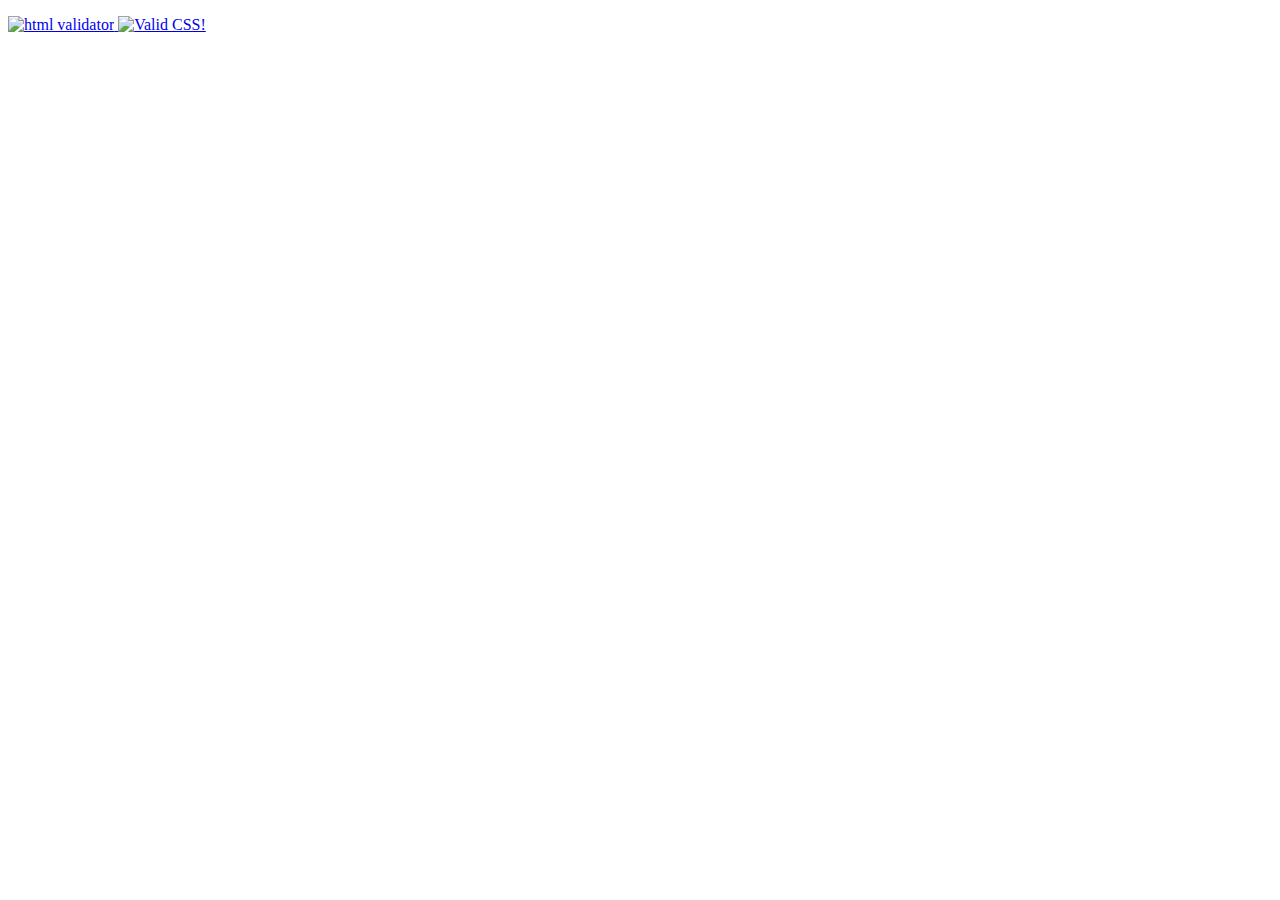
==== w1d2recipe/index.html @ cba290ce "Update index.html" ====
<!DOCTYPE html>
<!--THIS IS MY LESSON 2 DOCUMENT-->
<html>
    <footer>
        <p>
            <a href="https://validator.w3.org/nu/?doc=https://boazturya.github.io/cs472-WAP/w1d2recipe/index.html"> 
                <img src="./images/w3c-html.png" alt = "html validator" />
            </a>
    
            <a href="http://jigsaw.w3.org/css-validator/validator?uri=https://BoazTurya.github.io/cs472-WAP/w1d2recipe/css/recipe.css">
                <img style="border:0;width:88px;height:31px"
                    src="https://jigsaw.w3.org/css-validator/images/vcss"
                    alt="Valid CSS!" />
            </a>
        </p>
    </footer>
</html>
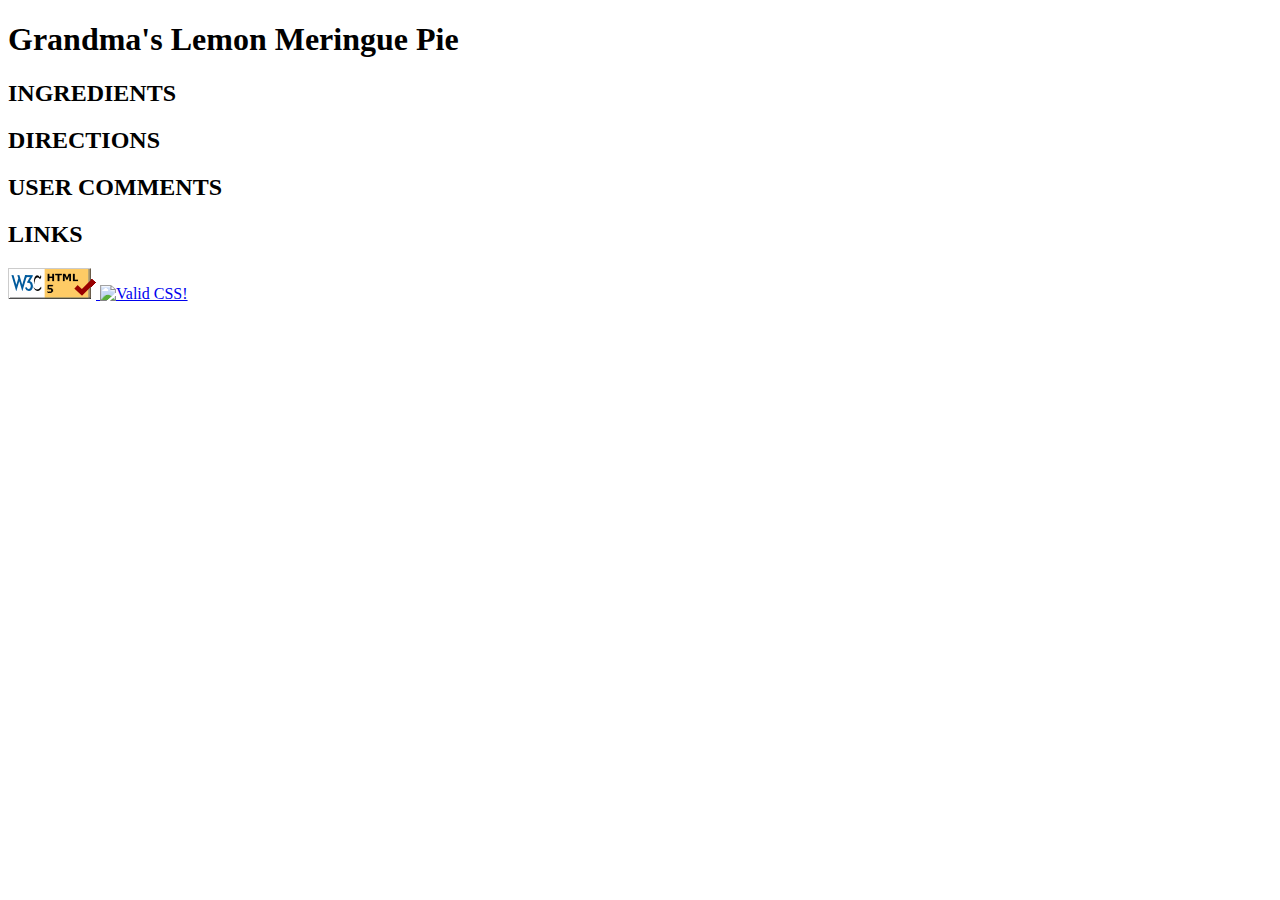
==== commit 85d79fb9: "HHH" ====
--- a/w1d2recipe/index.html
+++ b/w1d2recipe/index.html
@@ -1,13 +1,32 @@
 <!DOCTYPE html>
 <!--THIS IS MY LESSON 2 DOCUMENT-->
-<html>
+<html lang="en">
+    <head>
+        <link rel="stylesheet" href="./css/recipe.css">
+        <link rel="shortcut icon" type="image/x-icon" href="./recipeImages/pie_icon.gif">
+    </head> 
+    <section>
+        <h1>Grandma's Lemon Meringue Pie</h1>
+        <div>
+            <h2>INGREDIENTS</h2>
+        </div>
+        <div>
+            <h2>DIRECTIONS</h2>
+        </div>
+        <div>
+            <h2>USER COMMENTS</h2>
+        </div>
+        <div id="links">
+            <h2>LINKS</h2>
+        </div>
+    </section>
     <footer>
         <p>
             <a href="https://validator.w3.org/nu/?doc=https://boazturya.github.io/cs472-WAP/w1d2recipe/index.html"> 
-                <img src="./images/w3c-html.png" alt = "html validator" />
+                <img src="./recipeImages/w3c-html.png" alt = "html validator" />
             </a>
     
-            <a href="http://jigsaw.w3.org/css-validator/validator?uri=https://BoazTurya.github.io/cs472-WAP/w1d2recipe/css/recipe.css">
+            <a href="https://jigsaw.w3.org/css-validator/validator?uri=https://BoazTurya.github.io/cs472-WAP/w1d2recipe/css/recipe.css">
                 <img style="border:0;width:88px;height:31px"
                     src="https://jigsaw.w3.org/css-validator/images/vcss"
                     alt="Valid CSS!" />
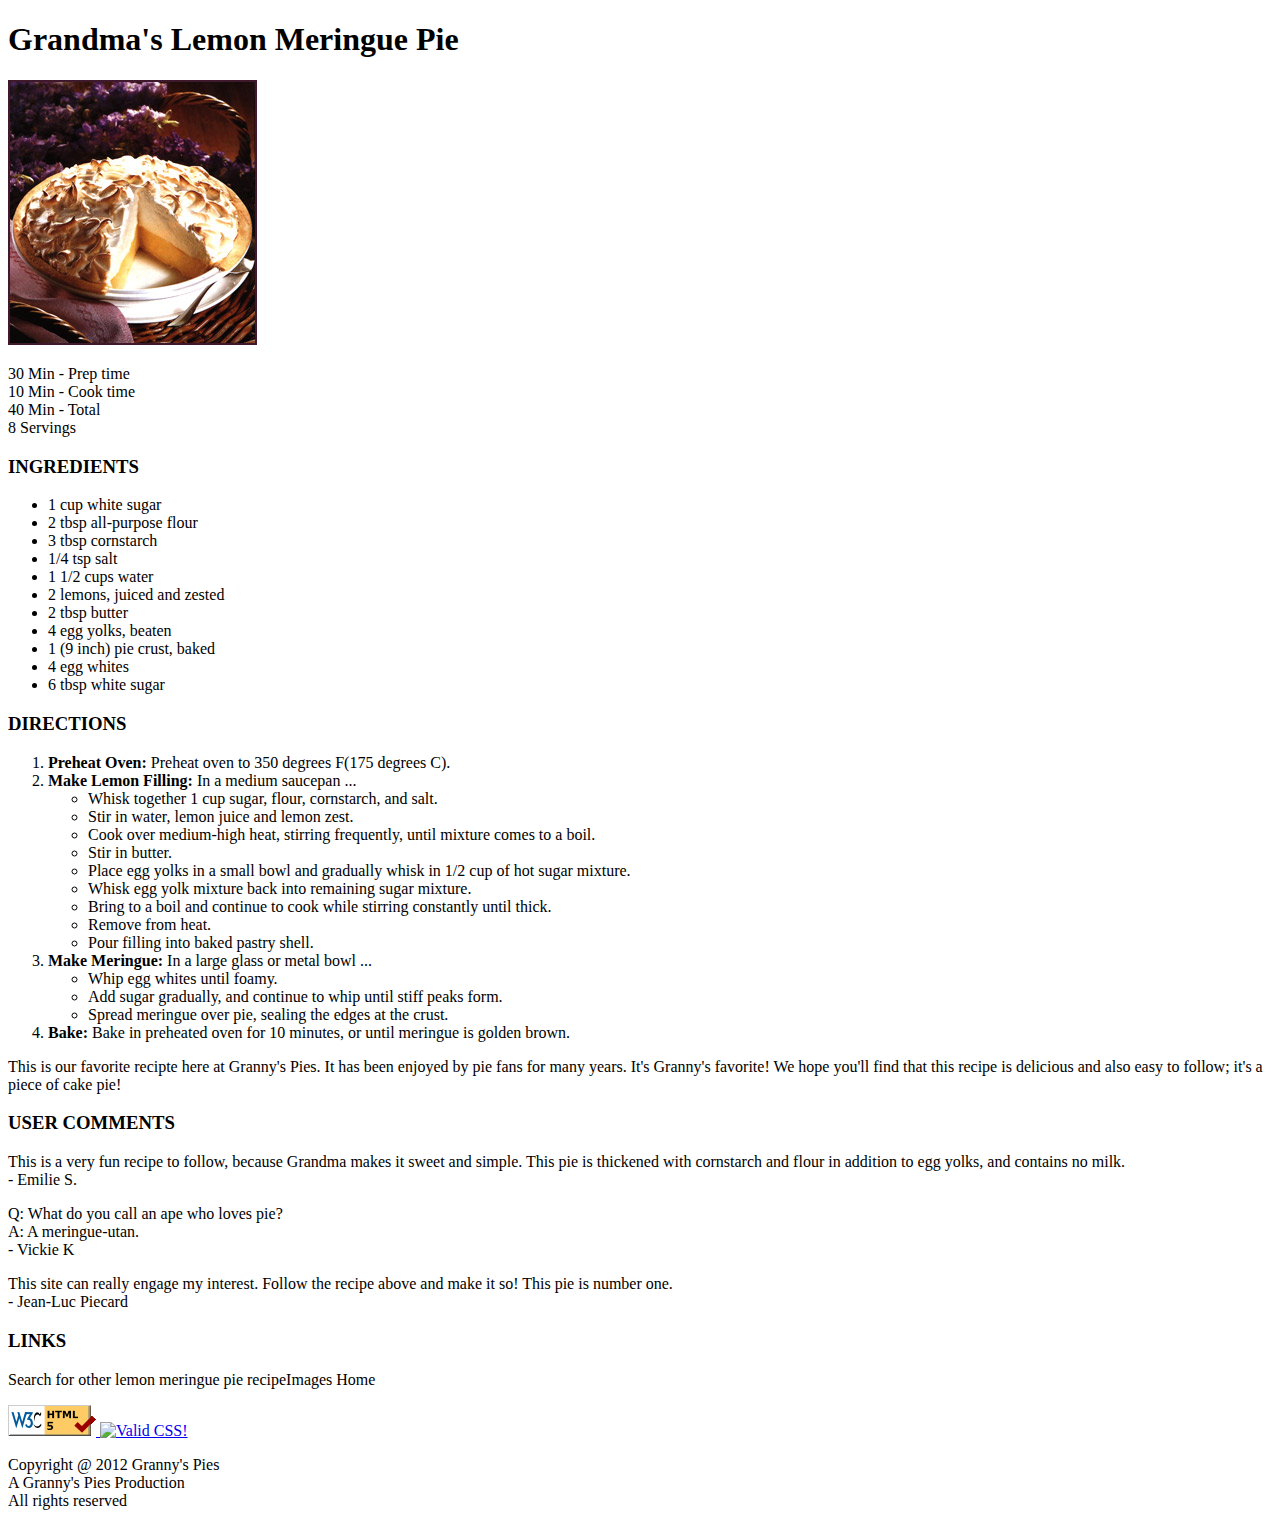
==== commit b995adc0: "k" ====
--- a/w1d2recipe/index.html
+++ b/w1d2recipe/index.html
@@ -8,20 +8,97 @@
     <section>
         <h1>Grandma's Lemon Meringue Pie</h1>
         <div>
-            <h2>INGREDIENTS</h2>
+            <img src="./recipeImages/pie.jpg" alt="lemon meringue pie">
+            <p>
+                30 Min - Prep time<br>
+                10 Min - Cook time<br>
+                40 Min - Total<br>
+                8 Servings<br>
+            </p>
         </div>
         <div>
-            <h2>DIRECTIONS</h2>
+            <h3>INGREDIENTS</h3>
+            <ul id="ingredients">
+                <li>1 cup white sugar</li>
+                <li>2 tbsp all-purpose flour</li>
+                <li>3 tbsp cornstarch</li>
+                <li>1/4 tsp salt</li>
+                <li>1 1/2 cups water</li>
+                <li>2 lemons, juiced and zested</li>
+                <li>2 tbsp butter</li>
+                <li>4 egg yolks, beaten</li>
+                <li>1 (9 inch) pie crust, baked</li>
+                <li>4 egg whites</li>
+                <li>6 tbsp white sugar</li>
+            </ul>
         </div>
         <div>
-            <h2>USER COMMENTS</h2>
+            <h3>DIRECTIONS</h3>
+            <ol>
+                <li>
+                    <strong>Preheat Oven: </strong>
+                    Preheat oven to 350 degrees F(175 degrees C).
+                </li>
+                <li>
+                    <strong>Make Lemon Filling: </strong>
+                    In a medium saucepan ...
+                    <ul class = "directions">
+                        <li>Whisk together 1 cup sugar, flour, cornstarch, and salt.</li>
+                        <li>Stir in water, lemon juice and lemon zest.</li>
+                        <li>Cook over medium-high heat, stirring frequently, until mixture comes to a boil.</li>
+                        <li>Stir in butter.</li>
+                        <li>Place egg yolks in a small bowl and gradually whisk in 1/2 cup of hot sugar mixture.</li>
+                        <li>Whisk egg yolk mixture back into remaining sugar mixture.</li>
+                        <li>Bring to a boil and continue to cook while stirring constantly until thick.</li>
+                        <li>Remove from heat.</li>
+                        <li>Pour filling into baked pastry shell.</li>
+                    </ul>
+                </li>
+                <li>
+                    <strong>Make Meringue: </strong>
+                    In a large glass or metal bowl ...
+                    <ul>
+                        <li>Whip egg whites until foamy.</li>
+                        <li>Add sugar gradually, and continue to whip until stiff peaks form.</li>
+                        <li>Spread meringue over pie, sealing the edges at the crust.</li>
+                    </ul>        
+                </li>
+                <li>
+                    <strong>Bake: </strong>
+                    Bake in preheated oven for 10 minutes, or until meringue is golden brown.
+                </li>
+            </ol>
+            <p>
+                This is our favorite recipte here at Granny's Pies. It has been enjoyed by pie fans for many years. 
+                It's Granny's favorite! We hope you'll find that this recipe is delicious and also easy to follow; 
+                it's a piece of cake pie!
+            </p>
+        </div>
+        <div id="comments">
+            <h3>USER COMMENTS</h3>
+            <p>
+                This is a very fun recipe to follow, because Grandma makes it sweet and simple. This pie is thickened with cornstarch and flour in addition to egg yolks, and contains no milk.
+                <br>- Emilie S.
+            </p>
+            <p>
+                Q: What do you call an ape who loves pie?
+                <br>A: A meringue-utan.
+                <br>- Vickie K
+            </p>
+            <p>
+                This site can really engage my interest. Follow the recipe above and make it so! This pie is number one.
+                <br>- Jean-Luc Piecard
+            </p>
         </div>
         <div id="links">
-            <h2>LINKS</h2>
+            <h3>LINKS</h3>
+            <a>Search for other lemon meringue pie recipeImages</a>
+            <a>Home</a>
         </div>
     </section>
     <footer>
-        <p>
+
+        <p id="validators">
             <a href="https://validator.w3.org/nu/?doc=https://boazturya.github.io/cs472-WAP/w1d2recipe/index.html"> 
                 <img src="./recipeImages/w3c-html.png" alt = "html validator" />
             </a>
@@ -32,5 +109,10 @@
                     alt="Valid CSS!" />
             </a>
         </p>
+        <p id="copyright">
+            Copyright @ 2012 Granny's Pies
+            <br>A Granny's Pies Production
+            <br>All rights reserved
+        </p>
     </footer>
 </html>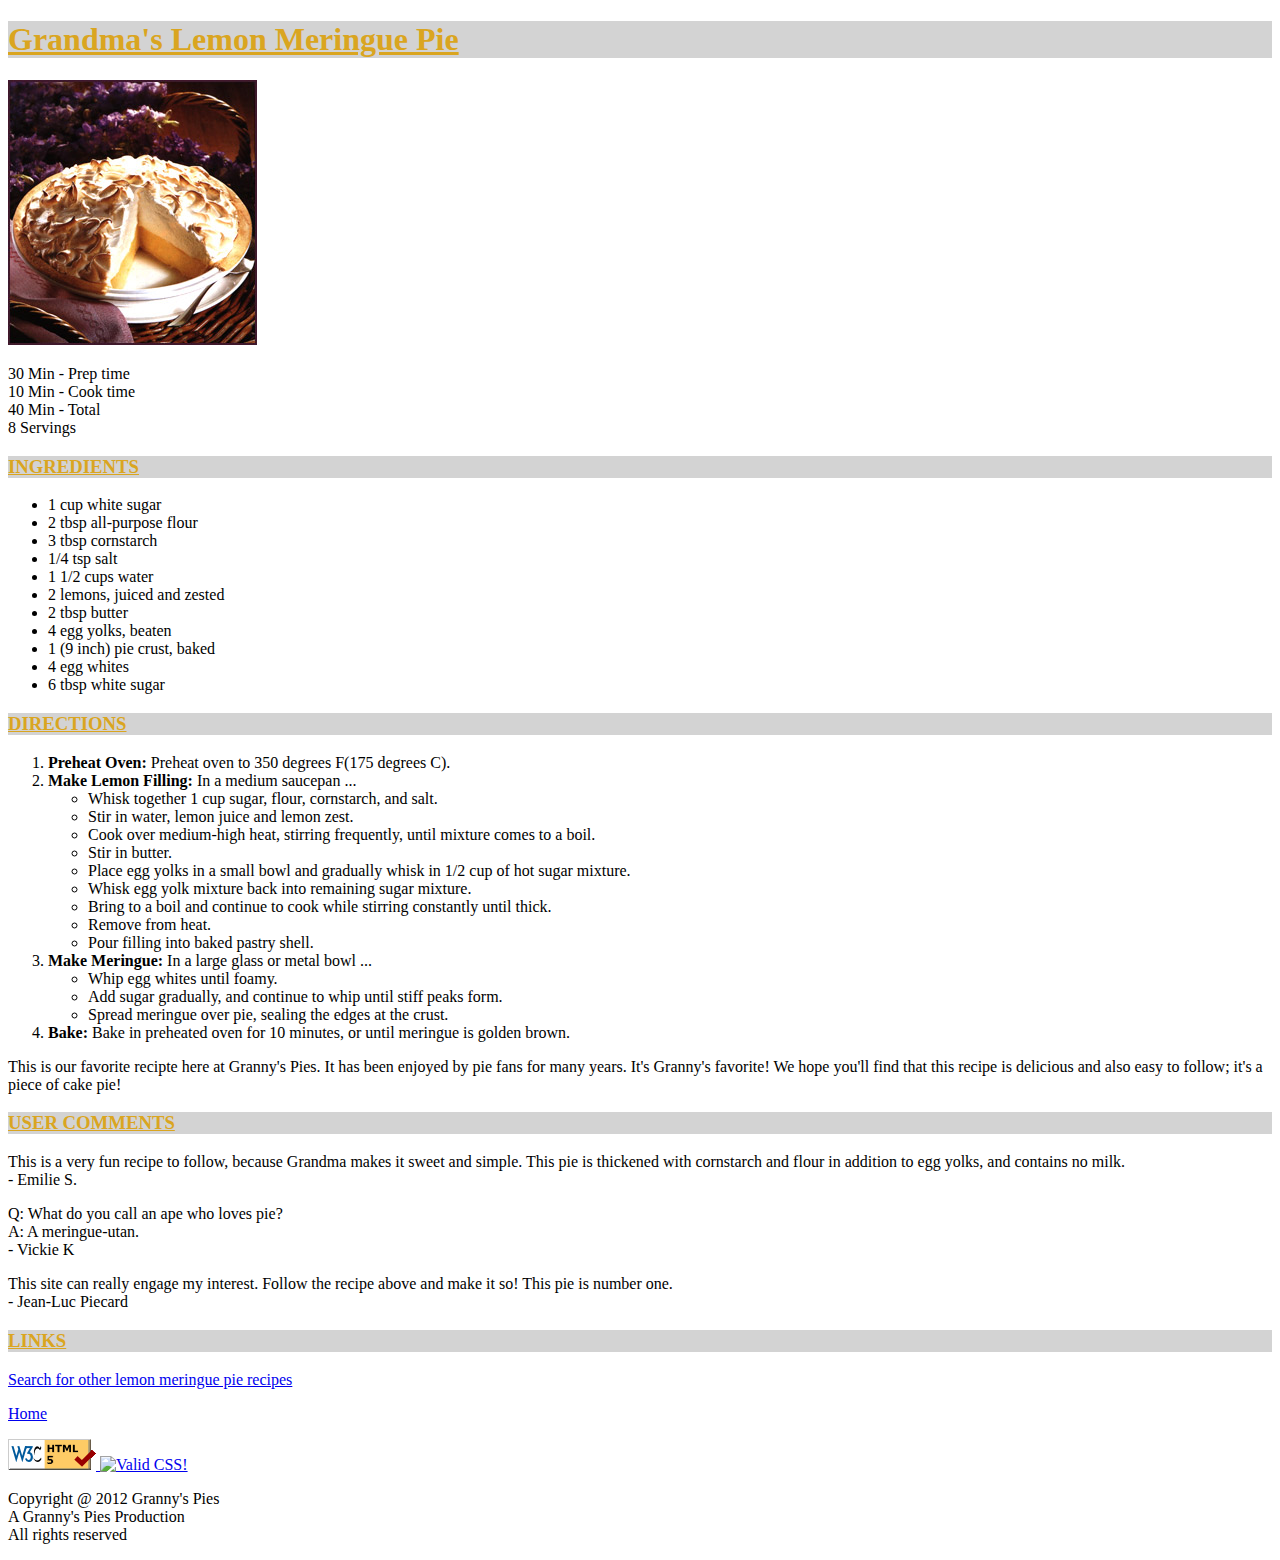
==== commit e397c10e: "da" ====
--- a/w1d2recipe/index.html
+++ b/w1d2recipe/index.html
@@ -92,8 +92,12 @@
         </div>
         <div id="links">
             <h3>LINKS</h3>
-            <a>Search for other lemon meringue pie recipeImages</a>
-            <a>Home</a>
+            <p>
+                <a href="https://www.google.com/search?q=lemon+meringue+pie+recipe&rlz=1C1ONGR_enUS942US942&oq=lemon+meringue+pie+recipe&aqs=chrome..69i57j0l9.597j0j7&sourceid=chrome&ie=UTF-8">Search for other lemon meringue pie recipes</a>
+            </p>
+            <p>
+                <a href="boazturya.github.io/myFirstRepo/">Home</a>
+            </p>
         </div>
     </section>
     <footer>
--- a/w1d2recipe/css/recipe.css
+++ b/w1d2recipe/css/recipe.css
@@ -0,0 +1,10 @@
+
+footer a{
+    justify-items:flex-end;
+}
+
+h1,h3{
+    color:goldenrod;
+    text-decoration-line: underline;
+    background-color:lightgrey;
+}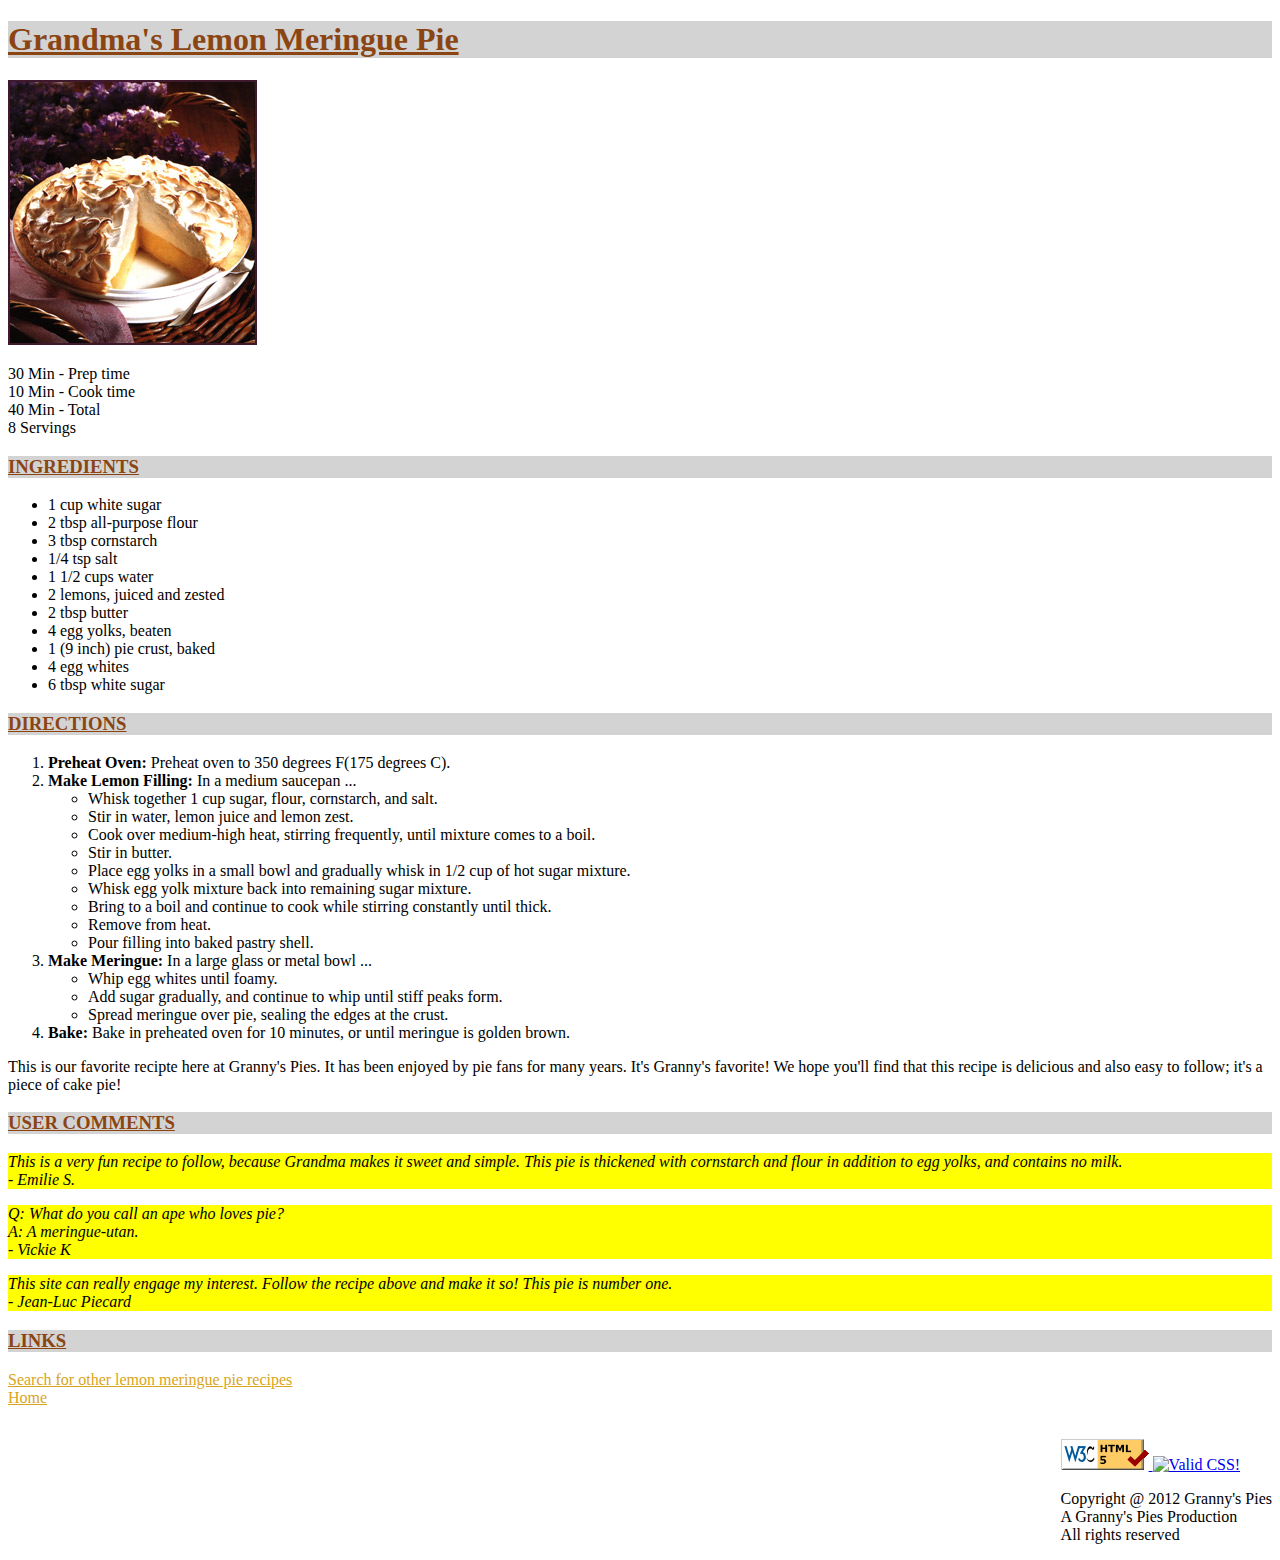
==== commit 6fa9f52f: "k" ====
--- a/w1d2recipe/index.html
+++ b/w1d2recipe/index.html
@@ -2,6 +2,7 @@
 <!--THIS IS MY LESSON 2 DOCUMENT-->
 <html lang="en">
     <head>
+        <title>Grandma's Pie</title>
         <link rel="stylesheet" href="./css/recipe.css">
         <link rel="shortcut icon" type="image/x-icon" href="./recipeImages/pie_icon.gif">
     </head> 
@@ -94,8 +95,7 @@
             <h3>LINKS</h3>
             <p>
                 <a href="https://www.google.com/search?q=lemon+meringue+pie+recipe&rlz=1C1ONGR_enUS942US942&oq=lemon+meringue+pie+recipe&aqs=chrome..69i57j0l9.597j0j7&sourceid=chrome&ie=UTF-8">Search for other lemon meringue pie recipes</a>
-            </p>
-            <p>
+            <br>
                 <a href="boazturya.github.io/myFirstRepo/">Home</a>
             </p>
         </div>
--- a/w1d2recipe/css/recipe.css
+++ b/w1d2recipe/css/recipe.css
@@ -1,10 +1,17 @@
 
-footer a{
-    justify-items:flex-end;
+footer {
+    float: right;
 }
 
 h1,h3{
-    color:goldenrod;
+    color:saddlebrown;
     text-decoration-line: underline;
-    background-color:lightgrey;
+    background-color:lightgray;
+}
+div#links a{
+    color: goldenrod;
+}
+div#comments p{
+    background-color: yellow;
+    font-style:italic;
 }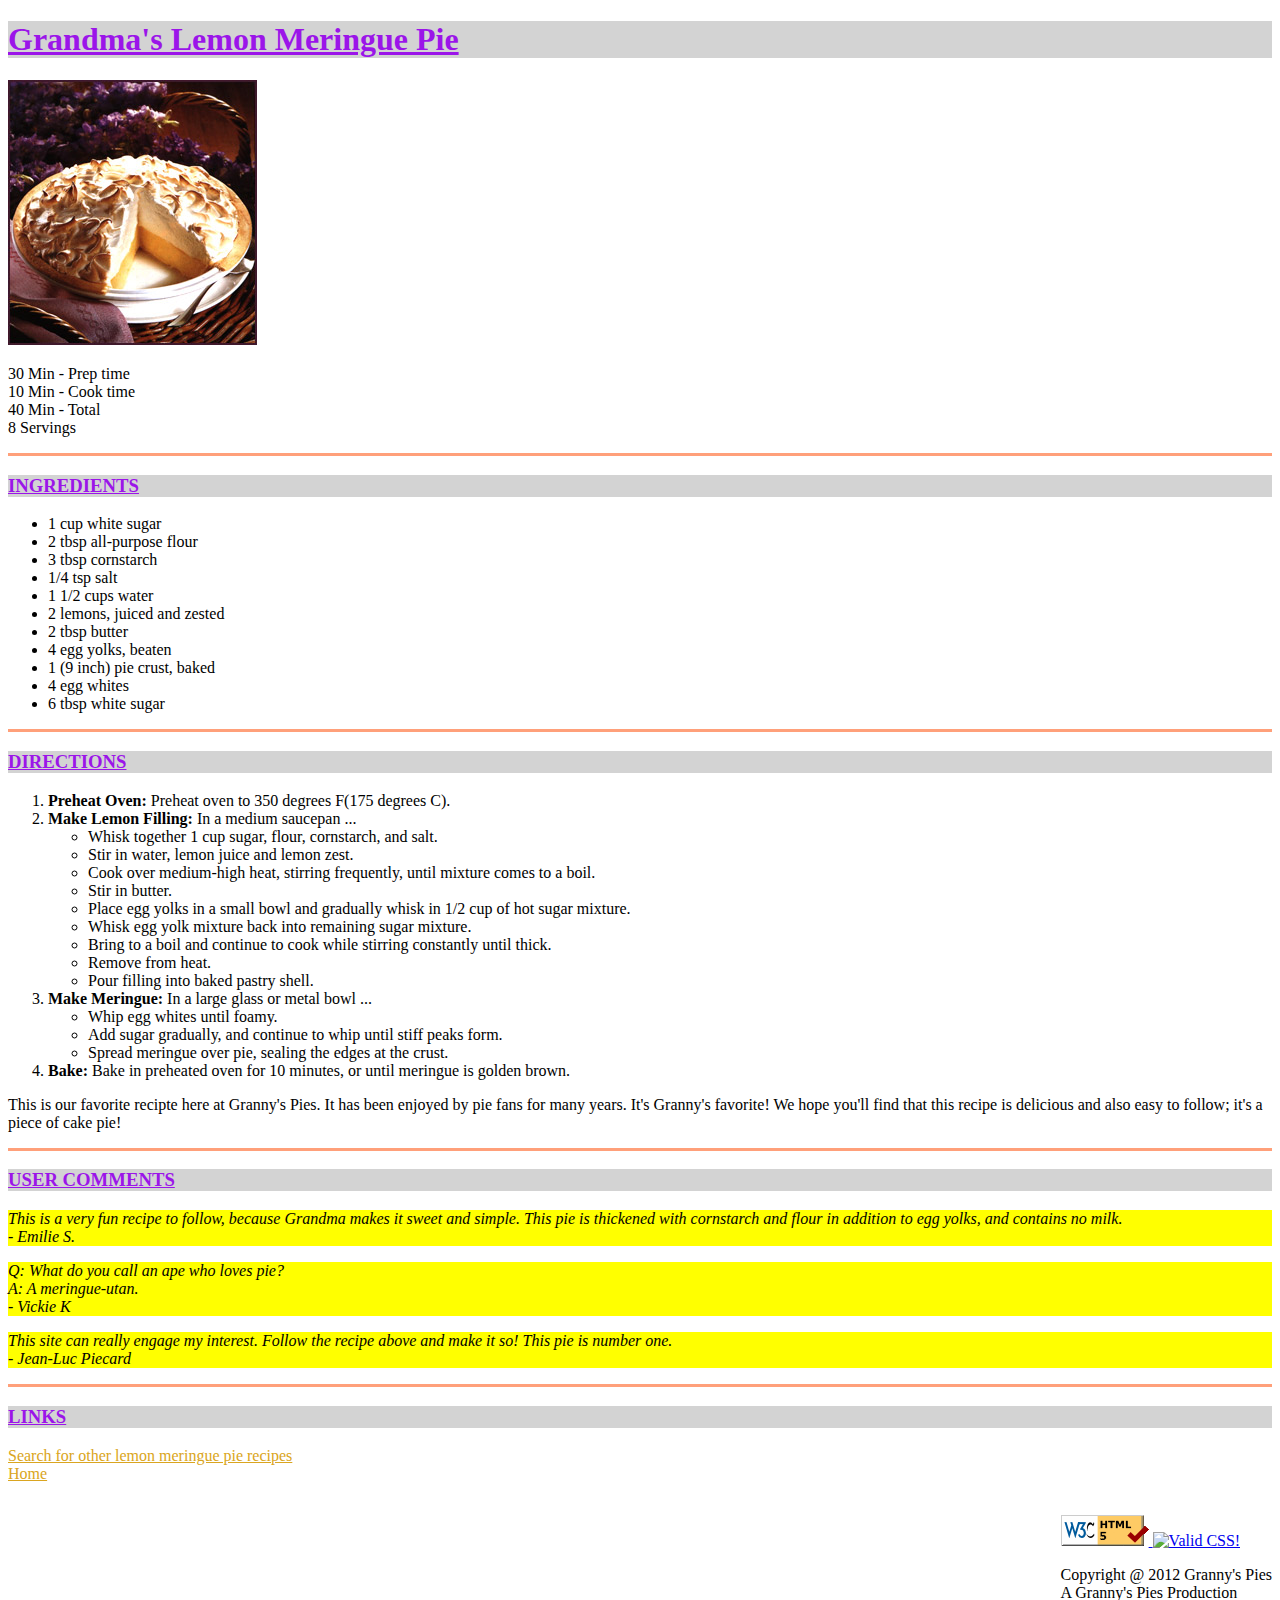
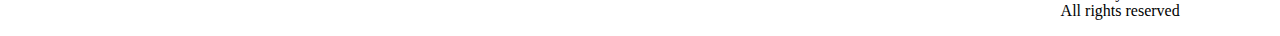
==== commit a9d6b1d1: "das" ====
--- a/w1d2recipe/index.html
+++ b/w1d2recipe/index.html
@@ -99,6 +99,8 @@
                 <a href="boazturya.github.io/myFirstRepo/">Home</a>
             </p>
         </div>
+
+        
     </section>
     <footer>
 
--- a/w1d2recipe/css/recipe.css
+++ b/w1d2recipe/css/recipe.css
@@ -1,17 +1,25 @@
 
-footer {
+footer{
     float: right;
 }
 
 h1,h3{
-    color:saddlebrown;
+    color:rgb(155, 21, 233);
     text-decoration-line: underline;
     background-color:lightgray;
 }
 div#links a{
     color: goldenrod;
 }
+div#links{
+    border: none;
+}
+
 div#comments p{
     background-color: yellow;
     font-style:italic;
+}
+div{
+    border-bottom: solid;
+    border-bottom-color: lightsalmon;
 }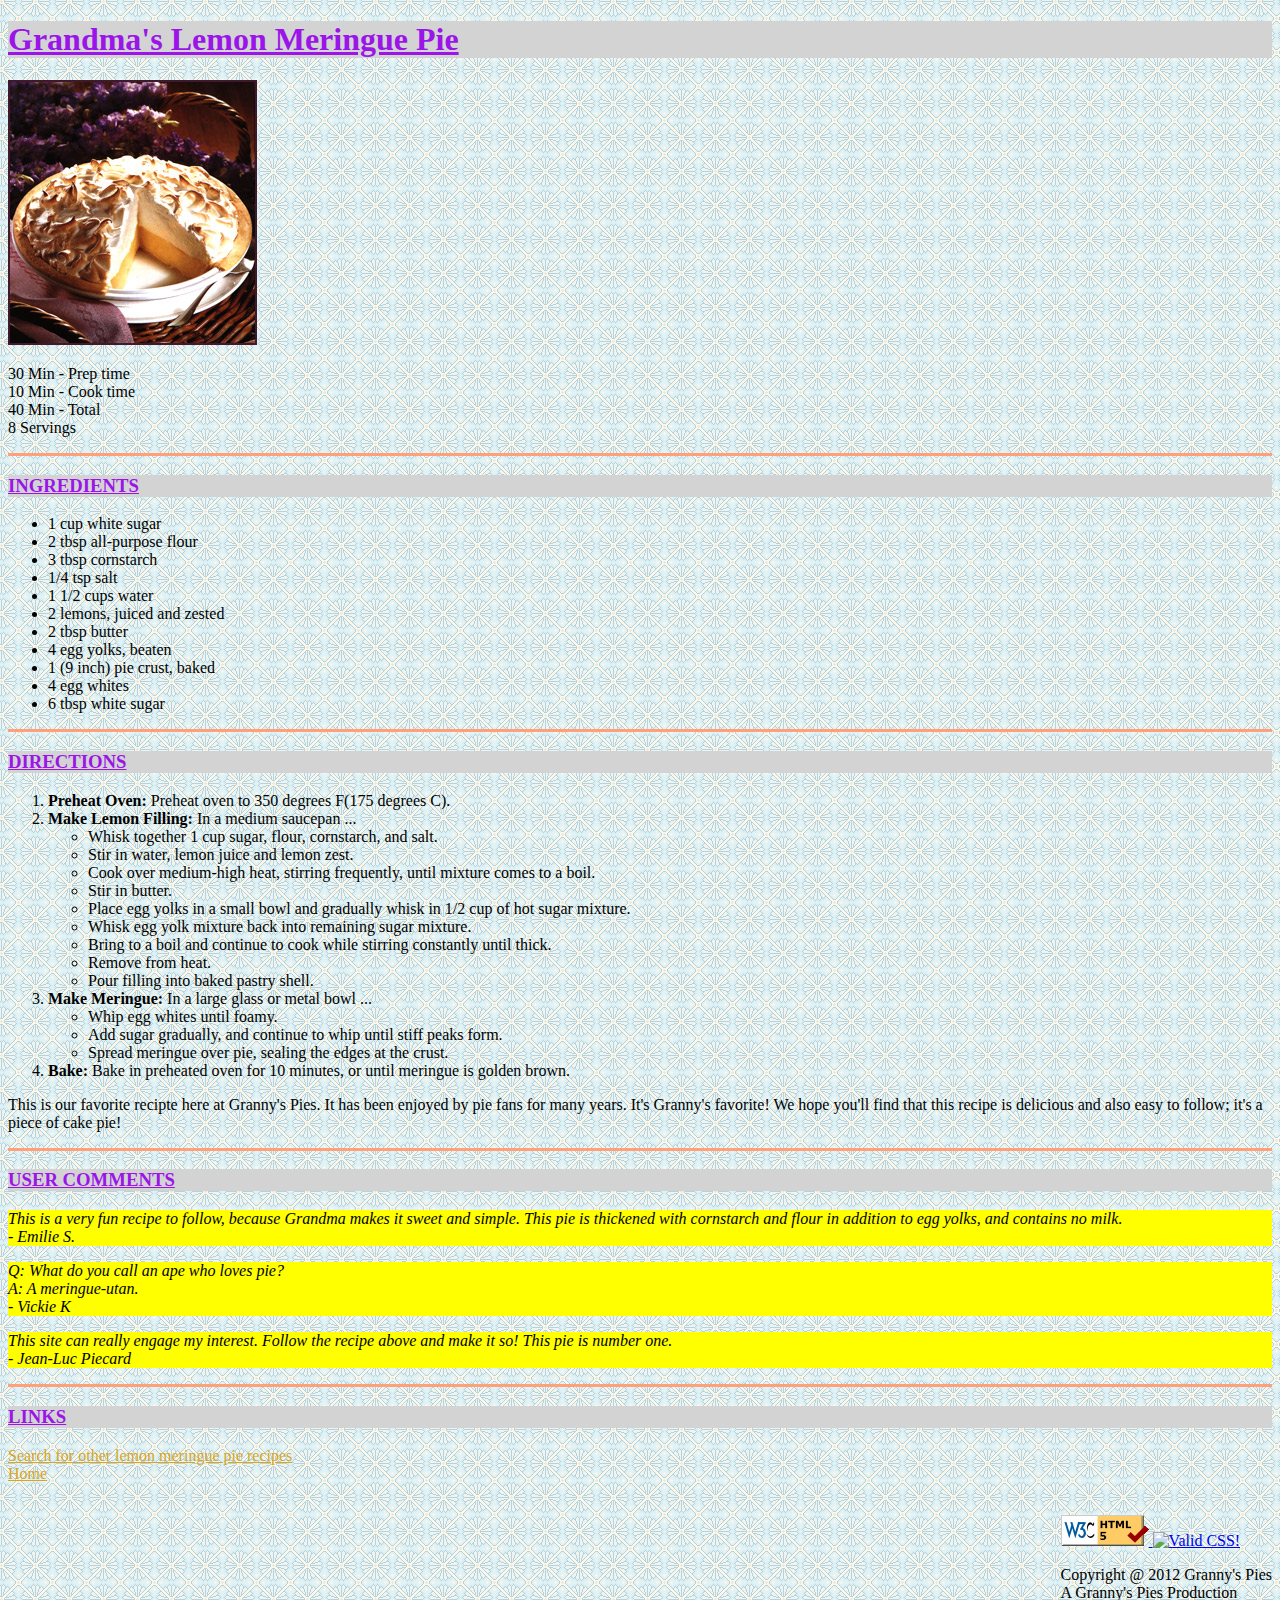
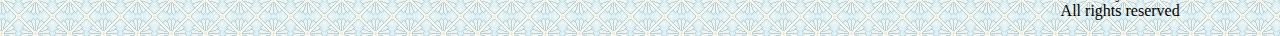
==== commit 0e642c2c: "l" ====
--- a/w1d2recipe/index.html
+++ b/w1d2recipe/index.html
@@ -96,7 +96,7 @@
             <p>
                 <a href="https://www.google.com/search?q=lemon+meringue+pie+recipe&rlz=1C1ONGR_enUS942US942&oq=lemon+meringue+pie+recipe&aqs=chrome..69i57j0l9.597j0j7&sourceid=chrome&ie=UTF-8">Search for other lemon meringue pie recipes</a>
             <br>
-                <a href="boazturya.github.io/myFirstRepo/">Home</a>
+                <a href="https://boazturya.github.io/myFirstRepo/index.html">Home</a>
             </p>
         </div>
 
--- a/w1d2recipe/css/recipe.css
+++ b/w1d2recipe/css/recipe.css
@@ -11,6 +11,10 @@
 div#links a{
     color: goldenrod;
 }
+div#links a:hover{
+    color: red;
+    font-weight: bolder;
+}
 div#links{
     border: none;
 }
@@ -22,4 +26,8 @@
 div{
     border-bottom: solid;
     border-bottom-color: lightsalmon;
-}+}
+body{
+    background-image: url(../recipeImages/background.gif);
+}
+
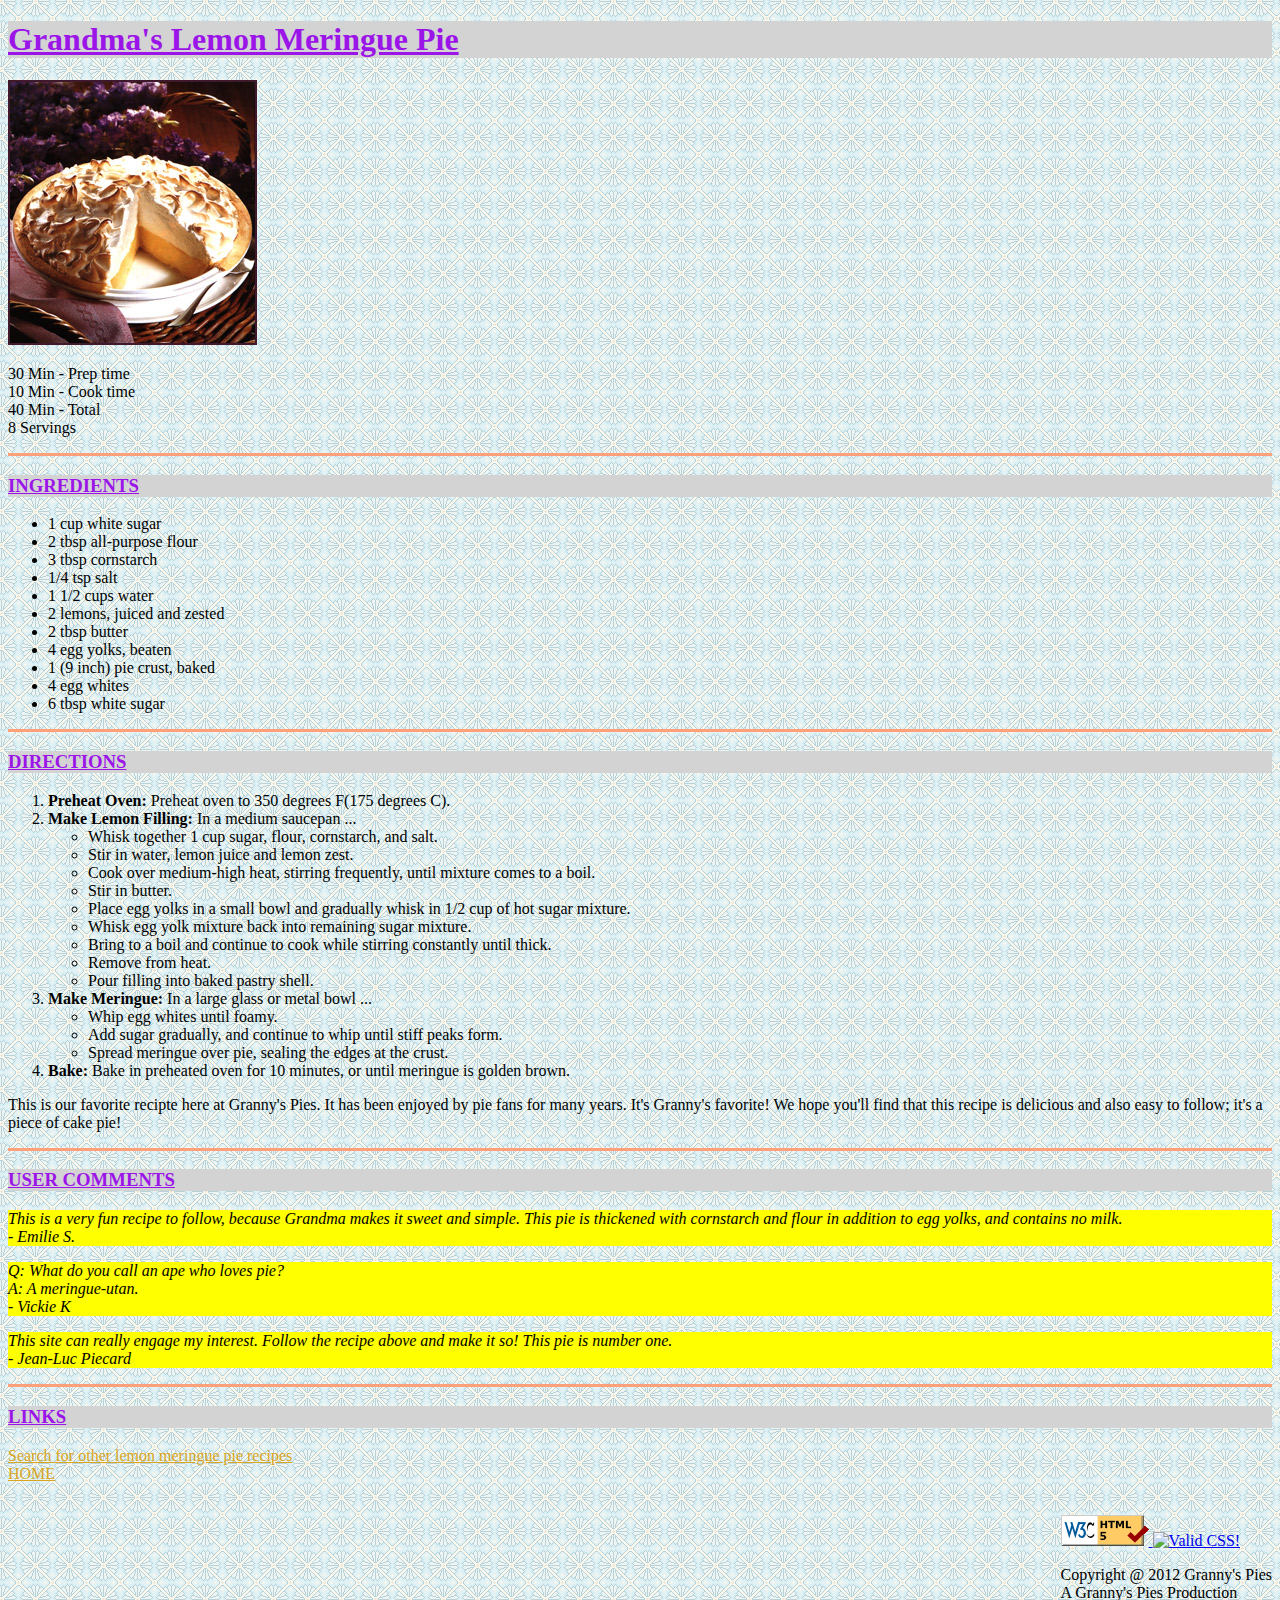
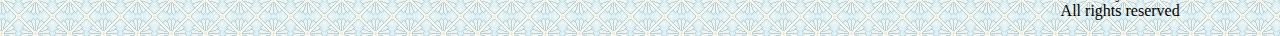
==== commit 3e597c27: "Update index.html" ====
--- a/w1d2recipe/index.html
+++ b/w1d2recipe/index.html
@@ -96,7 +96,7 @@
             <p>
                 <a href="https://www.google.com/search?q=lemon+meringue+pie+recipe&rlz=1C1ONGR_enUS942US942&oq=lemon+meringue+pie+recipe&aqs=chrome..69i57j0l9.597j0j7&sourceid=chrome&ie=UTF-8">Search for other lemon meringue pie recipes</a>
             <br>
-                <a href="https://boazturya.github.io/myFirstRepo/index.html">Home</a>
+                <a href="https://boazturya.github.io/myFirstRepo/index.html">HOME</a>
             </p>
         </div>
 
